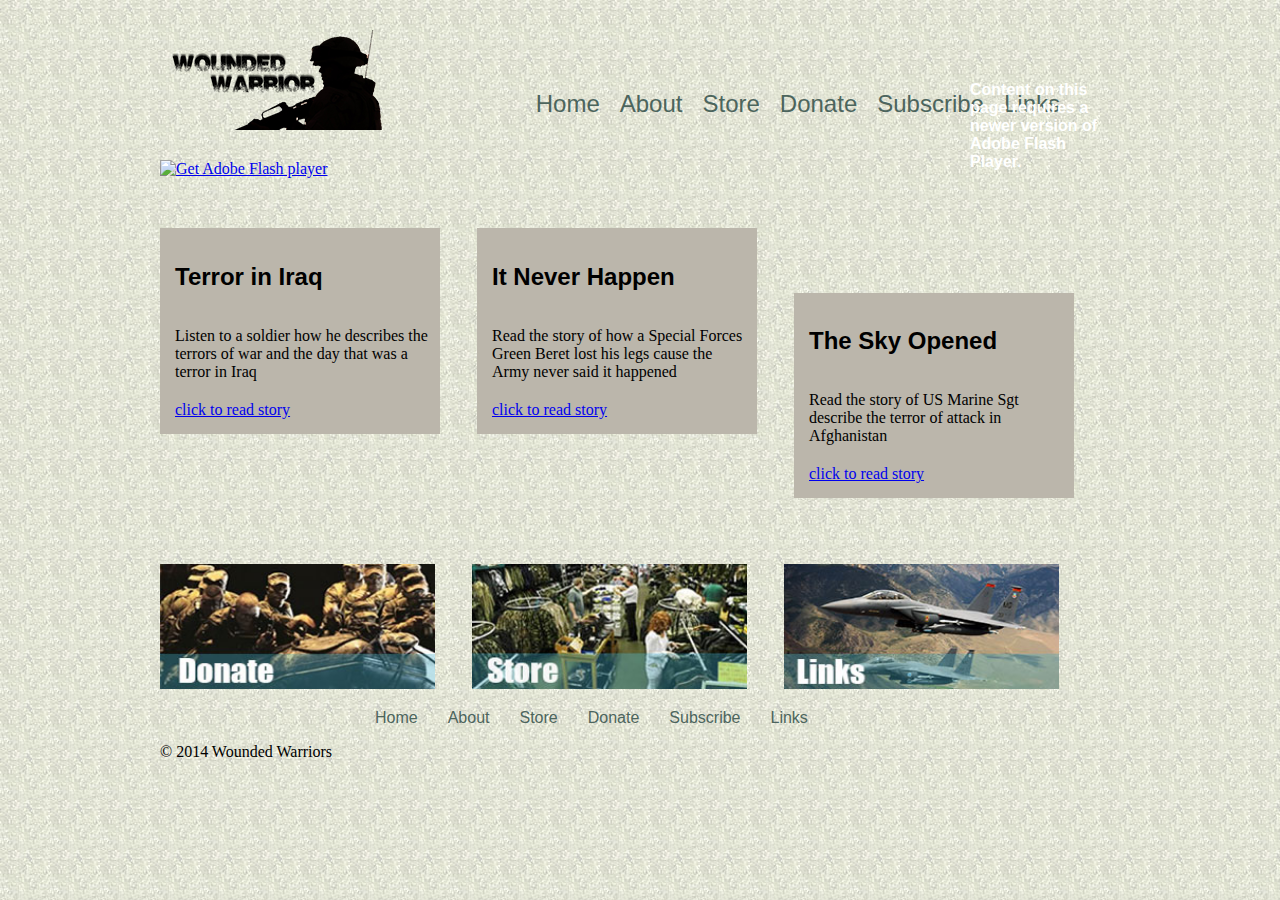
==== index.html @ 49345642 "added helper class and deleted size images" ====
<!doctype html>
<html>
<head>
<meta charset="UTF-8">
<link rel="stylesheet" type="text/css" href="css/main.css" />
<title>Wounded Warriors: Home</title>
<script src="Scripts/swfobject_modified.js" type="text/javascript"></script>
</head>
<!-- Main Body ---->
<body>
<h1><a href="index.html"><img src="images/ww240x100.png" alt="Wounded Warrior"/></a></h1>
<!--- Nav --->

<nav>
	<ul>
    	<li><a href="index.html">Home</a></li>
       <li><a href="about.html">About</a></li>
    	<li><a href="store.html">Store</a></li>
    	<li><a href="donate.html">Donate</a></li>
    	<li><a href="subscribe.html">Subscribe</a></li>
    	<li><a href="links.html">Links</a></li>
	</ul>
</nav>

  <!--- Slideshow --->
<div class="slideshow">
  <object classid="clsid:D27CDB6E-AE6D-11cf-96B8-444553540000" width="900" height="200" id="FlashID" title="slideshow">
    <param name="movie" value="slideshow.swf">
    <param name="quality" value="high">
    <param name="wmode" value="opaque">
    <param name="swfversion" value="6.0.65.0">
    <!-- This param tag prompts users with Flash Player 6.0 r65 and higher to download the latest version of Flash Player. Delete it if you don’t want users to see the prompt. -->
    <param name="expressinstall" value="Scripts/expressInstall.swf">
    <!-- Next object tag is for non-IE browsers. So hide it from IE using IECC. -->
    <!--[if !IE]>-->
    <object type="application/x-shockwave-flash" data="slideshow.swf" width="900" height="200">
      <!--<![endif]-->
      <param name="quality" value="high">
      <param name="wmode" value="opaque">
      <param name="swfversion" value="6.0.65.0">
      <param name="expressinstall" value="Scripts/expressInstall.swf">
      <!-- The browser displays the following alternative content for users with Flash Player 6.0 and older. -->
      <div>
        <h4>Content on this page requires a newer version of Adobe Flash Player.</h4>
        <p><a href="http://www.adobe.com/go/getflashplayer"><img src="http://www.adobe.com/images/shared/download_buttons/get_flash_player.gif" alt="Get Adobe Flash player" width="112" height="33" /></a></p>
      </div>
      <!--[if !IE]>-->
    </object>
    <!--<![endif]-->
  </object>
</div>

<!--- Warrior Stories and Links --->
<article>
<h2>Terror in Iraq</h2>
<p>Listen to a soldier how he describes the terrors of war and the day that was a terror in Iraq</p>
<a href="about.html">click to read story</a>
</article>
<article>
<h2>It Never Happen</h2>
<p>Read the story of how a Special Forces Green Beret lost his legs cause the Army never said it happened</p>
<a href="about.html">click to read story</a>
</article>
<article>
<h2>The Sky Opened</h2>
<p>Read the story of US Marine Sgt describe the terror of attack in Afghanistan</p>
<a href="about.html">click to read story</a>
</article>
<!--- Donate, Store and Links --->
<section>
<p><a href="donate.html"><img src="images/rangerssmall.jpg" alt="Please Donate" height="125" width="275"/></a></p>
</section>
<section>
<p><a href="store.html"><img src="images/army_interior.jpg" alt="Visit the Store" height="125" width="275"/></a></p>
</section>
<section>
<p><a href="links.html"><img src="images/us_military_fighters-wide.jpg" alt="Helpful Links" height="125" width="275"/></a></p>
</section>
<!--- Footer --->
<footer>
	<ul>
    	<li><a href="index.html">Home</a></li>
       <li><a href="about.html">About</a></li>
    	<li><a href="store.html">Store</a></li>
    	<li><a href="donate.html">Donate</a></li>
    	<li><a href="subscribe.html">Subscribe</a></li>
    	<li><a href="links.html">Links</a></li>
	</ul>
   <br> <p>&copy; 2014 Wounded Warriors</p></br>
</footer>
 <!--- JavaScript --->
<script type="text/javascript" src="http://ajax.googleapis.com/ajax/libs/jquery/1.8.1/jquery.min.js"></script>
<script type="text/javascript" src="jquery-ui-1.10.3.custom/js/jquery-ui-1.10.3.custom.js"></script>
<script type="text/javascript" src="js/jquery.jfollow.js"></script>
<script type="text/javascript" src="js/site.js"></script> 
</body>
</html>
---- css/main.css ----
@charset "UTF-8";
/* CSS Document */
/*! normalize.css v1.0.0 | MIT License | git.io/normalize */ /* ==========================================================================   HTML5 display definitions   ========================================================================== */ /* * Corrects `block` display not defined in IE 6/7/8/9 and Firefox 3. */ article,aside,details,figcaption,figure,footer,header,hgroup,nav,section,summary {    display: block;} /* * Corrects `inline-block` display not defined in IE 6/7/8/9 and Firefox 3. */ audio,canvas,video {    display: inline-block;    *display: inline;    *zoom: 1;} /* * Prevents modern browsers from displaying `audio` without controls. * Remove excess height in iOS 5 devices. */ audio:not([controls]) {    display: none;    height: 0;} /* * Addresses styling for `hidden` attribute not present in IE 7/8/9, Firefox 3, * and Safari 4. * Known issue: no IE 6 support. */ [hidden] {    display: none;} /* ==========================================================================   Base   ========================================================================== */ /* * 1. Corrects text resizing oddly in IE 6/7 when body `font-size` is set using *    `em` units. * 2. Prevents iOS text size adjust after orientation change, without disabling *    user zoom. */ html {    font-size: 100%; /* 1 */    -webkit-text-size-adjust: 100%; /* 2 */    -ms-text-size-adjust: 100%; /* 2 */} /* * Addresses `font-family` inconsistency between `textarea` and other form * elements. */ html,button,input,select,textarea {    font-family: sans-serif;} /* * Addresses margins handled incorrectly in IE 6/7. */ body {    margin: 0;} /* ==========================================================================   Links   ========================================================================== */ /* * Addresses `outline` inconsistency between Chrome and other browsers. */ a:focus {    outline: thin dotted;} /* * Improves readability when focused and also mouse hovered in all browsers. */ a:active,a:hover {    outline: 0;} /* ==========================================================================   Typography   ========================================================================== */ /* * Addresses font sizes and margins set differently in IE 6/7. * Addresses font sizes within `section` and `article` in Firefox 4+, Safari 5, * and Chrome. */ h1 {    font-size: 2em;    margin: 0.67em 0;} h2 {    font-size: 1.5em;    margin: 0.83em 0;} h3 {    font-size: 1.17em;    margin: 1em 0;} h4 {    font-size: 1em;    margin: 1.33em 0;} h5 {    font-size: 0.83em;    margin: 1.67em 0;} h6 {    font-size: 0.75em;    margin: 2.33em 0;} /* * Addresses styling not present in IE 7/8/9, Safari 5, and Chrome. */ abbr[title] {    border-bottom: 1px dotted;} /* * Addresses style set to `bolder` in Firefox 3+, Safari 4/5, and Chrome. */ b,strong {    font-weight: bold;} blockquote {    margin: 1em 40px;} /* * Addresses styling not present in Safari 5 and Chrome. */ dfn {    font-style: italic;} /* * Addresses styling not present in IE 6/7/8/9. */ mark {    background: #ff0;    color: #000;} /* * Addresses margins set differently in IE 6/7. */ p,pre {    margin: 1em 0;} /* * Corrects font family set oddly in IE 6, Safari 4/5, and Chrome. */ code,kbd,pre,samp {    font-family: monospace, serif;    _font-family: 'courier new', monospace;    font-size: 1em;} /* * Improves readability of pre-formatted text in all browsers. */ pre {    white-space: pre;    white-space: pre-wrap;    word-wrap: break-word;} /* * Addresses CSS quotes not supported in IE 6/7. */ q {    quotes: none;} /* * Addresses `quotes` property not supported in Safari 4. */ q:before,q:after {    content: '';    content: none;} small {    font-size: 75%;} /* * Prevents `sub` and `sup` affecting `line-height` in all browsers. */ sub,sup {    font-size: 75%;    line-height: 0;    position: relative;    vertical-align: baseline;} sup {    top: -0.5em;} sub {    bottom: -0.25em;} /* ==========================================================================   Lists   ========================================================================== */ /* * Addresses margins set differently in IE 6/7. */ dl,menu,ol,ul {    margin: 1em 0;} dd {    margin: 0 0 0 40px;} /* * Addresses paddings set differently in IE 6/7. */ menu,ol,ul {    padding: 0 0 0 40px;} /* * Corrects list images handled incorrectly in IE 7. */ nav ul,nav ol {    list-style: none;    list-style-image: none;} /* ==========================================================================   Embedded content   ========================================================================== */ /* * 1. Removes border when inside `a` element in IE 6/7/8/9 and Firefox 3. * 2. Improves image quality when scaled in IE 7. */ img {    border: 0; /* 1 */    -ms-interpolation-mode: bicubic; /* 2 */} /* * Corrects overflow displayed oddly in IE 9. */ svg:not(:root) {    overflow: hidden;} /* ==========================================================================   Figures   ========================================================================== */ /* * Addresses margin not present in IE 6/7/8/9, Safari 5, and Opera 11. */ figure {    margin: 0;} /* ==========================================================================   Forms   ========================================================================== */ /* * Corrects margin displayed oddly in IE 6/7. */ form {    margin: 0;} /* * Define consistent border, margin, and padding. */ fieldset {    border: 1px solid #c0c0c0;    margin: 0 2px;    padding: 0.35em 0.625em 0.75em;} /* * 1. Corrects color not being inherited in IE 6/7/8/9. * 2. Corrects text not wrapping in Firefox 3. * 3. Corrects alignment displayed oddly in IE 6/7. */ legend {    border: 0; /* 1 */    padding: 0;    white-space: normal; /* 2 */    *margin-left: -7px; /* 3 */} /* * 1. Corrects font size not being inherited in all browsers. * 2. Addresses margins set differently in IE 6/7, Firefox 3+, Safari 5, *    and Chrome. * 3. Improves appearance and consistency in all browsers. */ button,input,select,textarea {    font-size: 100%; /* 1 */    margin: 0; /* 2 */    vertical-align: baseline; /* 3 */    *vertical-align: middle; /* 3 */} /* * Addresses Firefox 3+ setting `line-height` on `input` using `!important` in * the UA stylesheet. */ button,input {    line-height: normal;} /* * 1. Avoid the WebKit bug in Android 4.0.* where (2) destroys native `audio` *    and `video` controls. * 2. Corrects inability to style clickable `input` types in iOS. * 3. Improves usability and consistency of cursor style between image-type *    `input` and others. * 4. Removes inner spacing in IE 7 without affecting normal text inputs. *    Known issue: inner spacing remains in IE 6. */ button,html input[type="button"], /* 1 */input[type="reset"],input[type="submit"] {    -webkit-appearance: button; /* 2 */    cursor: pointer; /* 3 */    *overflow: visible;  /* 4 */} /* * Re-set default cursor for disabled elements. */ button[disabled],input[disabled] {    cursor: default;} /* * 1. Addresses box sizing set to content-box in IE 8/9. * 2. Removes excess padding in IE 8/9. * 3. Removes excess padding in IE 7. *    Known issue: excess padding remains in IE 6. */ input[type="checkbox"],input[type="radio"] {    box-sizing: border-box; /* 1 */    padding: 0; /* 2 */    *height: 13px; /* 3 */    *width: 13px; /* 3 */} /* * 1. Addresses `appearance` set to `searchfield` in Safari 5 and Chrome. * 2. Addresses `box-sizing` set to `border-box` in Safari 5 and Chrome *    (include `-moz` to future-proof). */ input[type="search"] {    -webkit-appearance: textfield; /* 1 */    -moz-box-sizing: content-box;    -webkit-box-sizing: content-box; /* 2 */    box-sizing: content-box;} /* * Removes inner padding and search cancel button in Safari 5 and Chrome * on OS X. */ input[type="search"]::-webkit-search-cancel-button,input[type="search"]::-webkit-search-decoration {    -webkit-appearance: none;} /* * Removes inner padding and border in Firefox 3+. */ button::-moz-focus-inner,input::-moz-focus-inner {    border: 0;    padding: 0;} /* * 1. Removes default vertical scrollbar in IE 6/7/8/9. * 2. Improves readability and alignment in all browsers. */ textarea {    overflow: auto; /* 1 */    vertical-align: top; /* 2 */} /* ==========================================================================   Tables   ========================================================================== */ /* * Remove most spacing between table cells. */ table {    border-collapse: collapse;    border-spacing: 0;}

/* -------------   Normal CSS  ----------------*/

html {
	background-image:url(../images/bg.jpg);
	background-repeat:repeat;
}	
body{
	width: 960px;
	margin: 30px auto;
	padding: 0 30px;
	position: relative;
} 

h1 {
	height: 100px;
	width: 240px;
}
h2{
	font-size:24px;
	color:#000;
}

h3 {
	margin-bottom:5px;
	font-size:1.5em;}

h2+p {
	float:left;
	margin-right: 167px;
 	display:block;
	width: 450px;
	height:auto;
	margin-bottom: 20px;
}

h4 {
	color: #fff;
	font-size: 16px;
	font-family: "Myriad Pro",  Helvetica, Arial, sans-serif;
	width: 150px;
	float:right;
	position:relative;
	top:  -100px;
	 
}

h5 {
	color: #fff;
	font-size: 14px;
	font-family: "Myriad Pro",  Helvetica, Arial, sans-serif;
	float:right;
	position:relative;
	top:-75px;
	right:-75px;
}
aside {
	margin-top: 20px;
	margin-bottom:20px;
	margin-right: 249px;
	display:block;
	width: 350px;
	height:auto;
	background-color:#BBB6AB;
	color:#FF0000;
	padding: 10px;
	float:left;
	 
	 
}

blockquote {
	position: absolute;
	top: 390px;
	left: 512px;
	float: right;
	display: block;
	width: 350px;
	height: auto;
	background-color: #BBB6AB;
	color: #FF0000;
	padding: 5px;
}
 
/* -------------  Main Nav ------------ */
nav ul {
	margin-top: 10px;
	float: right;
	padding: 0;
	list-style: none;
	position:absolute;
	top:50px;
	right: 80px;
}
nav ul li {
    display: inline;
    position: relative;
    float: left;
	 
}
nav li ul {
    display: none;
}
nav ul li a {
   	text-decoration: none;
   	color: #4c655d;
	padding: 5px 10px 5px 10px;
	font-family: "Myriad Pro", Helvetica, Arial, sans-serif;
	font-size: 1.5em;
	
}

#small_nav p{
	font-family:"Myriad Pro",  Helvetica, Arial, sans-serif;
	font-size:18px;
	color: #000;
	
}
/* -------------  Slideshow ------------ */

.slideshow {
	margin-top:30px;
	margin-bottom: 50px;
}

/* -------------  Articles ------------ */
article {
	display:inline-block;
	background-color:#bbb6ab;
	width:260px;
	height: auto;
	padding: 15px 5px 15px 15px;
	float:left;
	margin-right:37px;
	margin-bottom: 50px;
	 
	 
}

article p{
	clear:both;
	width: 260px; 
	 
}
article h2{
	font-size:1.5;
	font-family:"Gill Sans", "Gill Sans MT", "Myriad Pro", "DejaVu Sans Condensed", Helvetica, Arial, sans-serif;
	color:#000;
}

 
/* ---------- Shopping Cart ----------*/
.product, .product1, .product2, .product3{
	display: block;
	width: 495px;
	float:left;
}
.phelper {
	
	display:block;
	width:auto;
	height:auto;
	}

.itemname, .price {
	font-size:14px;
}
.productitem {
	display:inline-block;
	width:100px;
	height: auto;
	margin-right:20px;
	margin-bottom: 40px;
}
.cartitem{
	clear:both; 
	border:1px solid #ddd; 
	background:#fafafa; 
	padding:6px; 
	margin:6px 0 0; 
	font-size:11px;
}
#cart-wrap {
	display:block;
	float:left;
	background-color:#beb9ae;
	border-width:thin;
	width: 300px;
	padding: 10px;
	position: absolute;
	top: 211px;
	left: 610px;
}

#scart{
	font-size:0.875em;
	text-align:center;
}
.sidehead{
	color:#000;
	text-align:center;
	font-size:1.25em;
	padding-top:5px;
	padding-bottom:5px;
}
.title{
	margin-top:5px;
	font-size:1em;
	color:#322;
	}
.cartdropbox {
	display:block;
	width:280px;
	height: 50px;
	margin: 0 auto;
	text-align:center;
	background-color:#eee;
	border-color:#969090;
	border-width:2px;
	border:dashed;
	}

/* -------------  Sections ------------ */
section {
	float: left;
	margin-right:37px;
}


/* -------------  Footer ------------ */
footer {
	clear:both;
}

}
footer p {
	clear:both;
	text-align:left;
	font-size:.75em; 
	 
}
/* -------------  Footer Nav ------------ */
footer ul {
	width: 600px;
	clear: both;        
	display: block;
	font-size: 1.0em; /*16px*/
	text-align: center;
	margin-bottom: 30px;
	margin: 0 auto;
}
footer ul li {
    display: inline;
    position: relative;
    float: left;
	 
}
footer li ul {
    display: none;
}
footer ul li a {
   	text-decoration: none;
   	color: #4c655d;
	padding: 5px 15px 5px 15px;
	font-family:"Gill Sans", "Gill Sans MT", "Myriad Pro", "DejaVu Sans Condensed", Helvetica, Arial, sans-serif;
	font-size: 1em;
}
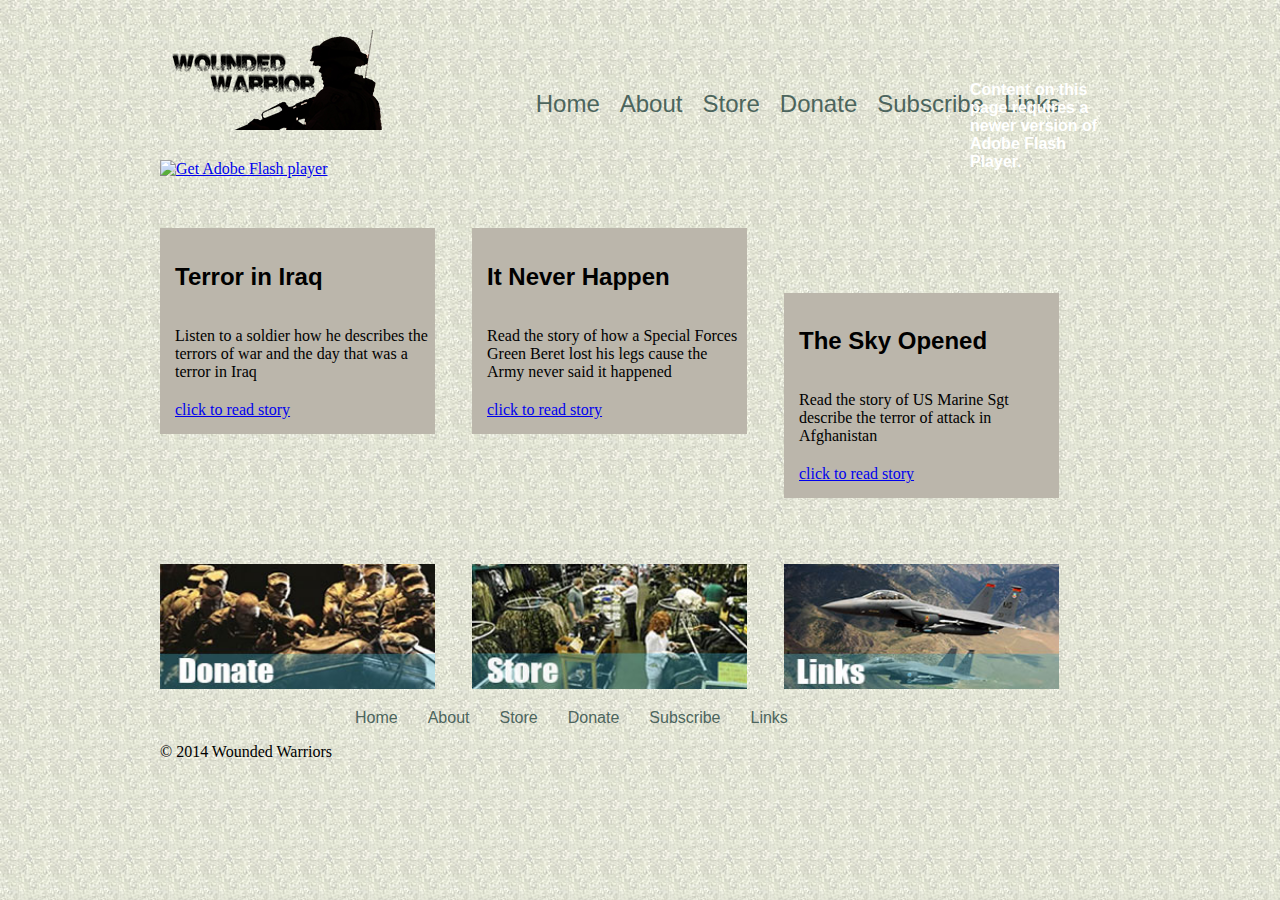
==== commit b8899a36: "adjusted size" ====
--- a/index.html
+++ b/index.html
@@ -8,20 +8,21 @@
 </head>
 <!-- Main Body ---->
 <body>
-<h1><a href="index.html"><img src="images/ww240x100.png" alt="Wounded Warrior"/></a></h1>
+	<header>
+		<h1><a href="index.html"><img src="images/ww240x100.png" alt="Wounded Warrior"/></a></h1>
 <!--- Nav --->
 
-<nav>
-	<ul>
-    	<li><a href="index.html">Home</a></li>
-       <li><a href="about.html">About</a></li>
-    	<li><a href="store.html">Store</a></li>
-    	<li><a href="donate.html">Donate</a></li>
-    	<li><a href="subscribe.html">Subscribe</a></li>
-    	<li><a href="links.html">Links</a></li>
-	</ul>
-</nav>
-
+		<nav>
+			<ul>
+    			<li><a href="index.html">Home</a></li>
+       			<li><a href="about.html">About</a></li>
+    			<li><a href="store.html">Store</a></li>
+    			<li><a href="donate.html">Donate</a></li>
+    			<li><a href="subscribe.html">Subscribe</a></li>
+    			<li><a href="links.html">Links</a></li>
+			</ul>
+		</nav>
+</header>
   <!--- Slideshow --->
 <div class="slideshow">
   <object classid="clsid:D27CDB6E-AE6D-11cf-96B8-444553540000" width="900" height="200" id="FlashID" title="slideshow">
--- a/css/main.css
+++ b/css/main.css
@@ -1,7 +1,54 @@
-@charset "UTF-8";
-/* CSS Document */
-/*! normalize.css v1.0.0 | MIT License | git.io/normalize */ /* ==========================================================================   HTML5 display definitions   ========================================================================== */ /* * Corrects `block` display not defined in IE 6/7/8/9 and Firefox 3. */ article,aside,details,figcaption,figure,footer,header,hgroup,nav,section,summary {    display: block;} /* * Corrects `inline-block` display not defined in IE 6/7/8/9 and Firefox 3. */ audio,canvas,video {    display: inline-block;    *display: inline;    *zoom: 1;} /* * Prevents modern browsers from displaying `audio` without controls. * Remove excess height in iOS 5 devices. */ audio:not([controls]) {    display: none;    height: 0;} /* * Addresses styling for `hidden` attribute not present in IE 7/8/9, Firefox 3, * and Safari 4. * Known issue: no IE 6 support. */ [hidden] {    display: none;} /* ==========================================================================   Base   ========================================================================== */ /* * 1. Corrects text resizing oddly in IE 6/7 when body `font-size` is set using *    `em` units. * 2. Prevents iOS text size adjust after orientation change, without disabling *    user zoom. */ html {    font-size: 100%; /* 1 */    -webkit-text-size-adjust: 100%; /* 2 */    -ms-text-size-adjust: 100%; /* 2 */} /* * Addresses `font-family` inconsistency between `textarea` and other form * elements. */ html,button,input,select,textarea {    font-family: sans-serif;} /* * Addresses margins handled incorrectly in IE 6/7. */ body {    margin: 0;} /* ==========================================================================   Links   ========================================================================== */ /* * Addresses `outline` inconsistency between Chrome and other browsers. */ a:focus {    outline: thin dotted;} /* * Improves readability when focused and also mouse hovered in all browsers. */ a:active,a:hover {    outline: 0;} /* ==========================================================================   Typography   ========================================================================== */ /* * Addresses font sizes and margins set differently in IE 6/7. * Addresses font sizes within `section` and `article` in Firefox 4+, Safari 5, * and Chrome. */ h1 {    font-size: 2em;    margin: 0.67em 0;} h2 {    font-size: 1.5em;    margin: 0.83em 0;} h3 {    font-size: 1.17em;    margin: 1em 0;} h4 {    font-size: 1em;    margin: 1.33em 0;} h5 {    font-size: 0.83em;    margin: 1.67em 0;} h6 {    font-size: 0.75em;    margin: 2.33em 0;} /* * Addresses styling not present in IE 7/8/9, Safari 5, and Chrome. */ abbr[title] {    border-bottom: 1px dotted;} /* * Addresses style set to `bolder` in Firefox 3+, Safari 4/5, and Chrome. */ b,strong {    font-weight: bold;} blockquote {    margin: 1em 40px;} /* * Addresses styling not present in Safari 5 and Chrome. */ dfn {    font-style: italic;} /* * Addresses styling not present in IE 6/7/8/9. */ mark {    background: #ff0;    color: #000;} /* * Addresses margins set differently in IE 6/7. */ p,pre {    margin: 1em 0;} /* * Corrects font family set oddly in IE 6, Safari 4/5, and Chrome. */ code,kbd,pre,samp {    font-family: monospace, serif;    _font-family: 'courier new', monospace;    font-size: 1em;} /* * Improves readability of pre-formatted text in all browsers. */ pre {    white-space: pre;    white-space: pre-wrap;    word-wrap: break-word;} /* * Addresses CSS quotes not supported in IE 6/7. */ q {    quotes: none;} /* * Addresses `quotes` property not supported in Safari 4. */ q:before,q:after {    content: '';    content: none;} small {    font-size: 75%;} /* * Prevents `sub` and `sup` affecting `line-height` in all browsers. */ sub,sup {    font-size: 75%;    line-height: 0;    position: relative;    vertical-align: baseline;} sup {    top: -0.5em;} sub {    bottom: -0.25em;} /* ==========================================================================   Lists   ========================================================================== */ /* * Addresses margins set differently in IE 6/7. */ dl,menu,ol,ul {    margin: 1em 0;} dd {    margin: 0 0 0 40px;} /* * Addresses paddings set differently in IE 6/7. */ menu,ol,ul {    padding: 0 0 0 40px;} /* * Corrects list images handled incorrectly in IE 7. */ nav ul,nav ol {    list-style: none;    list-style-image: none;} /* ==========================================================================   Embedded content   ========================================================================== */ /* * 1. Removes border when inside `a` element in IE 6/7/8/9 and Firefox 3. * 2. Improves image quality when scaled in IE 7. */ img {    border: 0; /* 1 */    -ms-interpolation-mode: bicubic; /* 2 */} /* * Corrects overflow displayed oddly in IE 9. */ svg:not(:root) {    overflow: hidden;} /* ==========================================================================   Figures   ========================================================================== */ /* * Addresses margin not present in IE 6/7/8/9, Safari 5, and Opera 11. */ figure {    margin: 0;} /* ==========================================================================   Forms   ========================================================================== */ /* * Corrects margin displayed oddly in IE 6/7. */ form {    margin: 0;} /* * Define consistent border, margin, and padding. */ fieldset {    border: 1px solid #c0c0c0;    margin: 0 2px;    padding: 0.35em 0.625em 0.75em;} /* * 1. Corrects color not being inherited in IE 6/7/8/9. * 2. Corrects text not wrapping in Firefox 3. * 3. Corrects alignment displayed oddly in IE 6/7. */ legend {    border: 0; /* 1 */    padding: 0;    white-space: normal; /* 2 */    *margin-left: -7px; /* 3 */} /* * 1. Corrects font size not being inherited in all browsers. * 2. Addresses margins set differently in IE 6/7, Firefox 3+, Safari 5, *    and Chrome. * 3. Improves appearance and consistency in all browsers. */ button,input,select,textarea {    font-size: 100%; /* 1 */    margin: 0; /* 2 */    vertical-align: baseline; /* 3 */    *vertical-align: middle; /* 3 */} /* * Addresses Firefox 3+ setting `line-height` on `input` using `!important` in * the UA stylesheet. */ button,input {    line-height: normal;} /* * 1. Avoid the WebKit bug in Android 4.0.* where (2) destroys native `audio` *    and `video` controls. * 2. Corrects inability to style clickable `input` types in iOS. * 3. Improves usability and consistency of cursor style between image-type *    `input` and others. * 4. Removes inner spacing in IE 7 without affecting normal text inputs. *    Known issue: inner spacing remains in IE 6. */ button,html input[type="button"], /* 1 */input[type="reset"],input[type="submit"] {    -webkit-appearance: button; /* 2 */    cursor: pointer; /* 3 */    *overflow: visible;  /* 4 */} /* * Re-set default cursor for disabled elements. */ button[disabled],input[disabled] {    cursor: default;} /* * 1. Addresses box sizing set to content-box in IE 8/9. * 2. Removes excess padding in IE 8/9. * 3. Removes excess padding in IE 7. *    Known issue: excess padding remains in IE 6. */ input[type="checkbox"],input[type="radio"] {    box-sizing: border-box; /* 1 */    padding: 0; /* 2 */    *height: 13px; /* 3 */    *width: 13px; /* 3 */} /* * 1. Addresses `appearance` set to `searchfield` in Safari 5 and Chrome. * 2. Addresses `box-sizing` set to `border-box` in Safari 5 and Chrome *    (include `-moz` to future-proof). */ input[type="search"] {    -webkit-appearance: textfield; /* 1 */    -moz-box-sizing: content-box;    -webkit-box-sizing: content-box; /* 2 */    box-sizing: content-box;} /* * Removes inner padding and search cancel button in Safari 5 and Chrome * on OS X. */ input[type="search"]::-webkit-search-cancel-button,input[type="search"]::-webkit-search-decoration {    -webkit-appearance: none;} /* * Removes inner padding and border in Firefox 3+. */ button::-moz-focus-inner,input::-moz-focus-inner {    border: 0;    padding: 0;} /* * 1. Removes default vertical scrollbar in IE 6/7/8/9. * 2. Improves readability and alignment in all browsers. */ textarea {    overflow: auto; /* 1 */    vertical-align: top; /* 2 */} /* ==========================================================================   Tables   ========================================================================== */ /* * Remove most spacing between table cells. */ table {    border-collapse: collapse;    border-spacing: 0;}
-
+html, body, blockquote, pre, abbr, acronym, address, code,
+
+em, img, dl, dt, dd, ol, ul, li,
+
+fieldset, form, label, legend,
+
+table, caption, tbody, tfoot, thead, tr, th, td {
+
+  margin: 0;
+
+  padding: 0;
+
+  border: 0;
+
+  vertical-align: baseline;
+
+}
+
+
+
+/* Unordered lists for good not evil */
+
+ul {
+
+	list-style: none;
+
+} 
+
+
+
+/* Tables still need 'cellspacing="0"' in the markup. */
+
+table { border-collapse: separate; border-spacing: 0; }
+
+caption, th, td { text-align: left; font-weight: normal; }
+
+table, td, th { vertical-align: middle; }
+
+
+
+/* Remove possible quote marks (") from <q>, <blockquote>. */
+
+blockquote:before, blockquote:after, q:before, q:after { content: ""; }
+
+blockquote, q { quotes: "" ""; }
+
+
+
+/* Remove annoying border on linked images. */
+
+a img { border: none; }
 /* -------------   Normal CSS  ----------------*/
 
 html {
@@ -14,7 +61,6 @@
 	padding: 0 30px;
 	position: relative;
 } 
-
 h1 {
 	height: 100px;
 	width: 240px;
@@ -130,7 +176,7 @@
 article {
 	display:inline-block;
 	background-color:#bbb6ab;
-	width:260px;
+	width:255px;
 	height: auto;
 	padding: 15px 5px 15px 15px;
 	float:left;
@@ -181,7 +227,7 @@
 	background:#fafafa; 
 	padding:6px; 
 	margin:6px 0 0; 
-	font-size:11px;
+	font-size:12px;
 }
 #cart-wrap {
 	display:block;
@@ -233,13 +279,14 @@
 /* -------------  Footer ------------ */
 footer {
 	clear:both;
+	margin:0 auto;
 }
 
 }
 footer p {
 	clear:both;
 	text-align:left;
-	font-size:.75em; 
+	font-size:10px; 
 	 
 }
 /* -------------  Footer Nav ------------ */
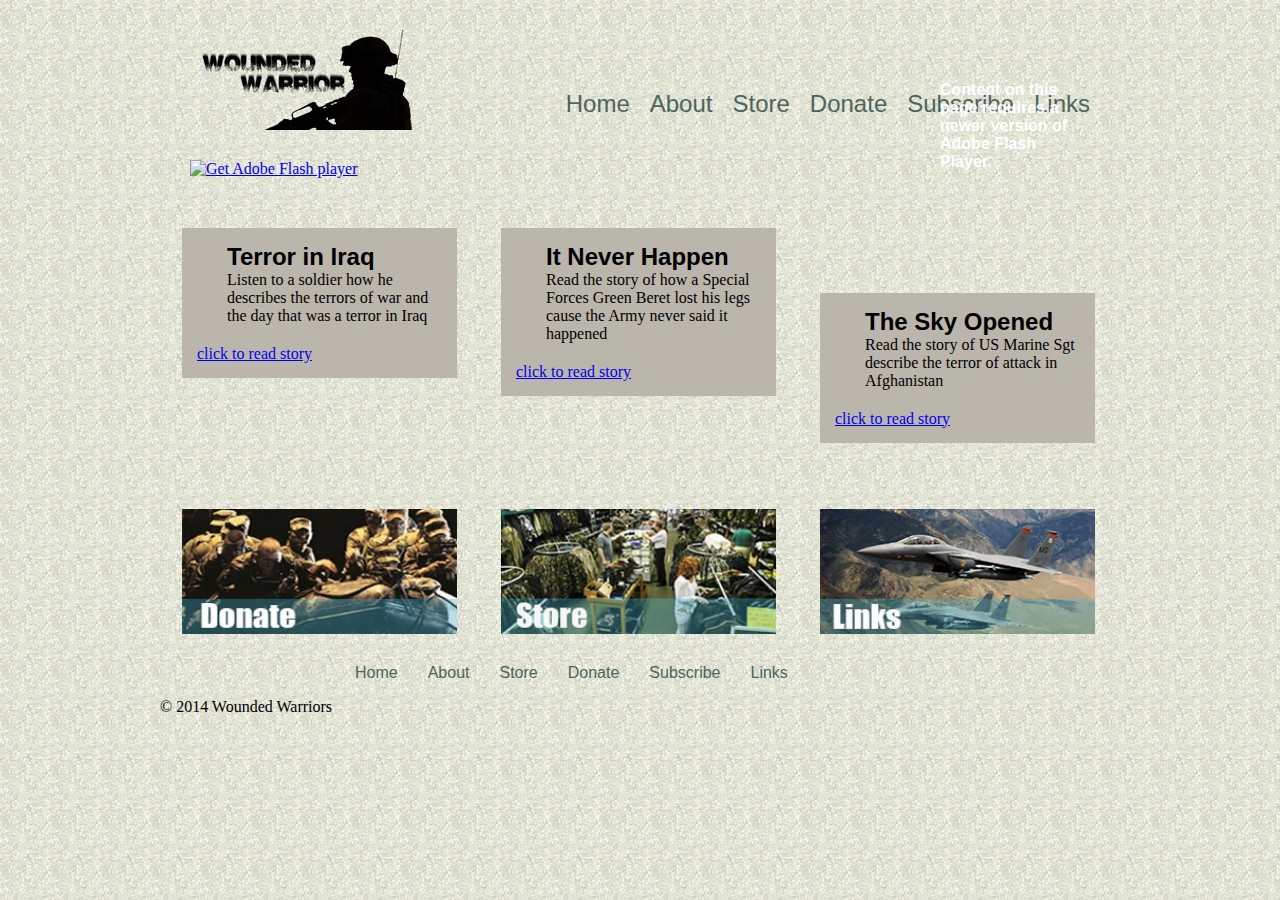
==== commit 4855c8f3: "corrected centering issues on pages" ====
--- a/index.html
+++ b/index.html
@@ -68,7 +68,7 @@
 <a href="about.html">click to read story</a>
 </article>
 <!--- Donate, Store and Links --->
-<section>
+<section style="clear:both";>
 <p><a href="donate.html"><img src="images/rangerssmall.jpg" alt="Please Donate" height="125" width="275"/></a></p>
 </section>
 <section>
@@ -87,7 +87,7 @@
     	<li><a href="subscribe.html">Subscribe</a></li>
     	<li><a href="links.html">Links</a></li>
 	</ul>
-   <br> <p>&copy; 2014 Wounded Warriors</p></br>
+   <br><p>&copy; 2014 Wounded Warriors</p></br>
 </footer>
  <!--- JavaScript --->
 <script type="text/javascript" src="http://ajax.googleapis.com/ajax/libs/jquery/1.8.1/jquery.min.js"></script>
--- a/css/main.css
+++ b/css/main.css
@@ -61,26 +61,30 @@
 	padding: 0 30px;
 	position: relative;
 } 
+
 h1 {
+	margin:30px;
 	height: 100px;
 	width: 240px;
 }
 h2{
+	margin: 0 30px;
 	font-size:24px;
 	color:#000;
 }
 
 h3 {
-	margin-bottom:5px;
+	padding: 30px;
+	margin-bottom: 5px;
 	font-size:1.5em;}
 
 h2+p {
 	float:left;
-	margin-right: 167px;
- 	display:block;
+	display:block;
 	width: 450px;
-	height:auto;
-	margin-bottom: 20px;
+	margin: 0 197px 20px 30px;
+	 
+	 
 }
 
 h4 {
@@ -104,18 +108,14 @@
 	right:-75px;
 }
 aside {
-	margin-top: 20px;
-	margin-bottom:20px;
-	margin-right: 249px;
 	display:block;
 	width: 350px;
 	height:auto;
 	background-color:#BBB6AB;
 	color:#FF0000;
 	padding: 10px;
-	float:left;
-	 
-	 
+	margin: 20px 280px 20px 30px;
+	float:left;
 }
 
 blockquote {
@@ -139,7 +139,7 @@
 	list-style: none;
 	position:absolute;
 	top:50px;
-	right: 80px;
+	right: 50px;
 }
 nav ul li {
     display: inline;
@@ -163,32 +163,29 @@
 	font-family:"Myriad Pro",  Helvetica, Arial, sans-serif;
 	font-size:18px;
 	color: #000;
+	padding: 0 30px 0 30px;
+}
+/* -------------  Slideshow ------------ */
+
+.slideshow {
+	margin:30px 30px 50px 30px;
 	
-}
-/* -------------  Slideshow ------------ */
-
-.slideshow {
-	margin-top:30px;
-	margin-bottom: 50px;
 }
 
 /* -------------  Articles ------------ */
 article {
-	display:inline-block;
+	display:block;
 	background-color:#bbb6ab;
 	width:255px;
 	height: auto;
 	padding: 15px 5px 15px 15px;
 	float:left;
-	margin-right:37px;
-	margin-bottom: 50px;
-	 
-	 
+	margin:0 22px 50px 22px;
 }
 
 article p{
 	clear:both;
-	width: 260px; 
+	width: 210px; 
 	 
 }
 article h2{
@@ -203,6 +200,7 @@
 	display: block;
 	width: 495px;
 	float:left;
+	padding:0 30px 0 30px;
 }
 .phelper {
 	
@@ -238,7 +236,7 @@
 	padding: 10px;
 	position: absolute;
 	top: 211px;
-	left: 610px;
+	left: 640px;
 }
 
 #scart{
@@ -272,7 +270,7 @@
 /* -------------  Sections ------------ */
 section {
 	float: left;
-	margin-right:37px;
+	margin:0 22px 10px 22px;
 }
 
 
@@ -283,10 +281,11 @@
 }
 
 }
-footer p {
+footer > p {
 	clear:both;
-	text-align:left;
-	font-size:10px; 
+	 
+	width: 100%;
+	font-size:0px; 
 	 
 }
 /* -------------  Footer Nav ------------ */
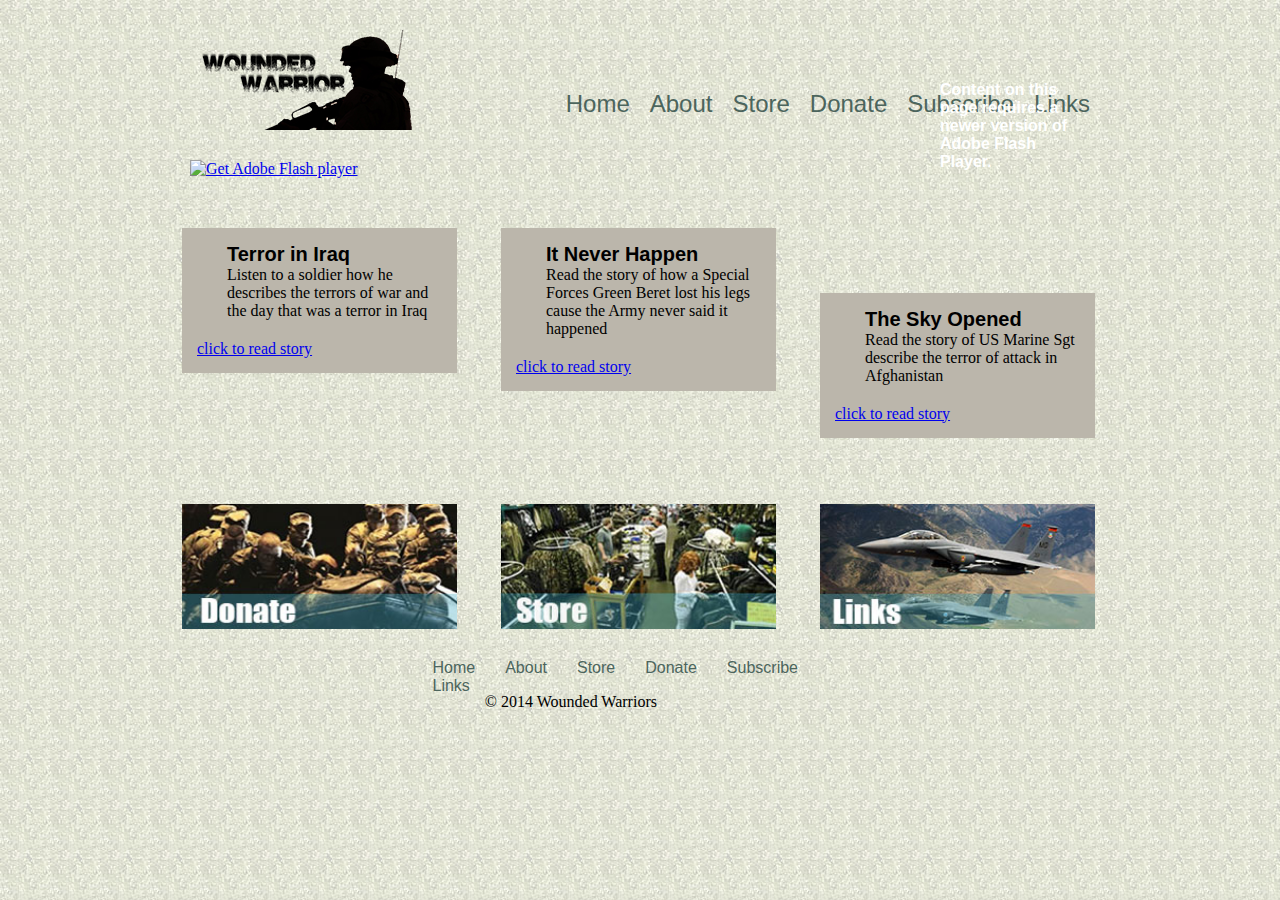
==== commit bb1a389a: "added new version of query ui and paypal button" ====
--- a/index.html
+++ b/index.html
@@ -90,8 +90,8 @@
    <br><p>&copy; 2014 Wounded Warriors</p></br>
 </footer>
  <!--- JavaScript --->
-<script type="text/javascript" src="http://ajax.googleapis.com/ajax/libs/jquery/1.8.1/jquery.min.js"></script>
-<script type="text/javascript" src="jquery-ui-1.10.3.custom/js/jquery-ui-1.10.3.custom.js"></script>
+<script type="text/javascript" src="http://code.jquery.com/jquery-1.11.0.min.js"></script> 
+<script type="text/javascript" src="js/jquery-ui-1.10.4/jquery-1.10.2.js"></script>
 <script type="text/javascript" src="js/jquery.jfollow.js"></script>
 <script type="text/javascript" src="js/site.js"></script> 
 </body>
--- a/css/main.css
+++ b/css/main.css
@@ -109,26 +109,28 @@
 }
 aside {
 	display:block;
-	width: 350px;
+	width: 370px;
 	height:auto;
 	background-color:#BBB6AB;
 	color:#FF0000;
-	padding: 10px;
-	margin: 20px 280px 20px 30px;
-	float:left;
-}
-
+	padding: 20px 20px;
+	margin: 20px 240px 20px 30px;
+	float:left;
+}
+
+aside > p {font-size:18px;color:#000000;}
+blockquote p{font-size:1.125em;color:#000000;}
 blockquote {
 	position: absolute;
 	top: 390px;
-	left: 512px;
+	left: 602px;
 	float: right;
 	display: block;
 	width: 350px;
 	height: auto;
 	background-color: #BBB6AB;
 	color: #FF0000;
-	padding: 5px;
+	padding: 15px;
 }
  
 /* -------------  Main Nav ------------ */
@@ -189,7 +191,7 @@
 	 
 }
 article h2{
-	font-size:1.5;
+	font-size:1.25em ;
 	font-family:"Gill Sans", "Gill Sans MT", "Myriad Pro", "DejaVu Sans Condensed", Helvetica, Arial, sans-serif;
 	color:#000;
 }
@@ -209,8 +211,13 @@
 	height:auto;
 	}
 
-.itemname, .price {
+.itemname, .listprice {
 	font-size:14px;
+}
+
+h6 {
+	font-size: 14px;
+	margin-top: 2px;
 }
 .productitem {
 	display:inline-block;
@@ -273,30 +280,49 @@
 	margin:0 22px 10px 22px;
 }
 
+/* ------------- Forms -------------*/
+#form1, #form2 label{font-size:1.125em;}
+#form1, #form2 input {border-color:#850D0F;}
+#form1 input#name {margin: 2px 0 0 150px;} 
+#form1 input#address {margin: 2px 0 0 133px;} 
+#form1 input#address1 {margin: 2px 0 0 133px;} 
+#form1 input#city {margin: 2px 0 0 161px;} 
+#form1 input#state {margin: 2px 0 0 157px;} 
+#form1 input#zip {margin: 2px 0 0 126px;} 
+#form1 input#home {margin: 2px 0 0 100px;} 
+#form1 input#cell {margin: 2px 0 0 114px;}
+#form1 input#firstname{margin: 2px 0 0 115px;}
+#form1 input#lastname{margin: 2px 0 0 116px;}
+#form1 input#email{margin: 2px 0 0 153px;}
+#form1 input#email2{margin: 2px 0 0 87px;}
+#form2 input#gift {margin: 2px 0 0 50px;}
+#form2 select#select {margin: 2px 0 0 70px;} 
+#form2 input#card {margin: 2px 0 0 59px;} 
+#form2 input#date {margin: 2px 0 0 41px;} 
+#form2 input#code {margin: 2px 0 0 55px;} 
+
 
 /* -------------  Footer ------------ */
 footer {
+	width: 100%;
 	clear:both;
 	margin:0 auto;
 }
 
 }
-footer > p {
-	clear:both;
-	 
+footer+p {
 	width: 100%;
 	font-size:0px; 
 	 
 }
 /* -------------  Footer Nav ------------ */
 footer ul {
-	width: 600px;
+	width: 445px;
 	clear: both;        
 	display: block;
 	font-size: 1.0em; /*16px*/
-	text-align: center;
-	margin-bottom: 30px;
-	margin: 0 auto;
+	margin:0 auto;
+ 
 }
 footer ul li {
     display: inline;
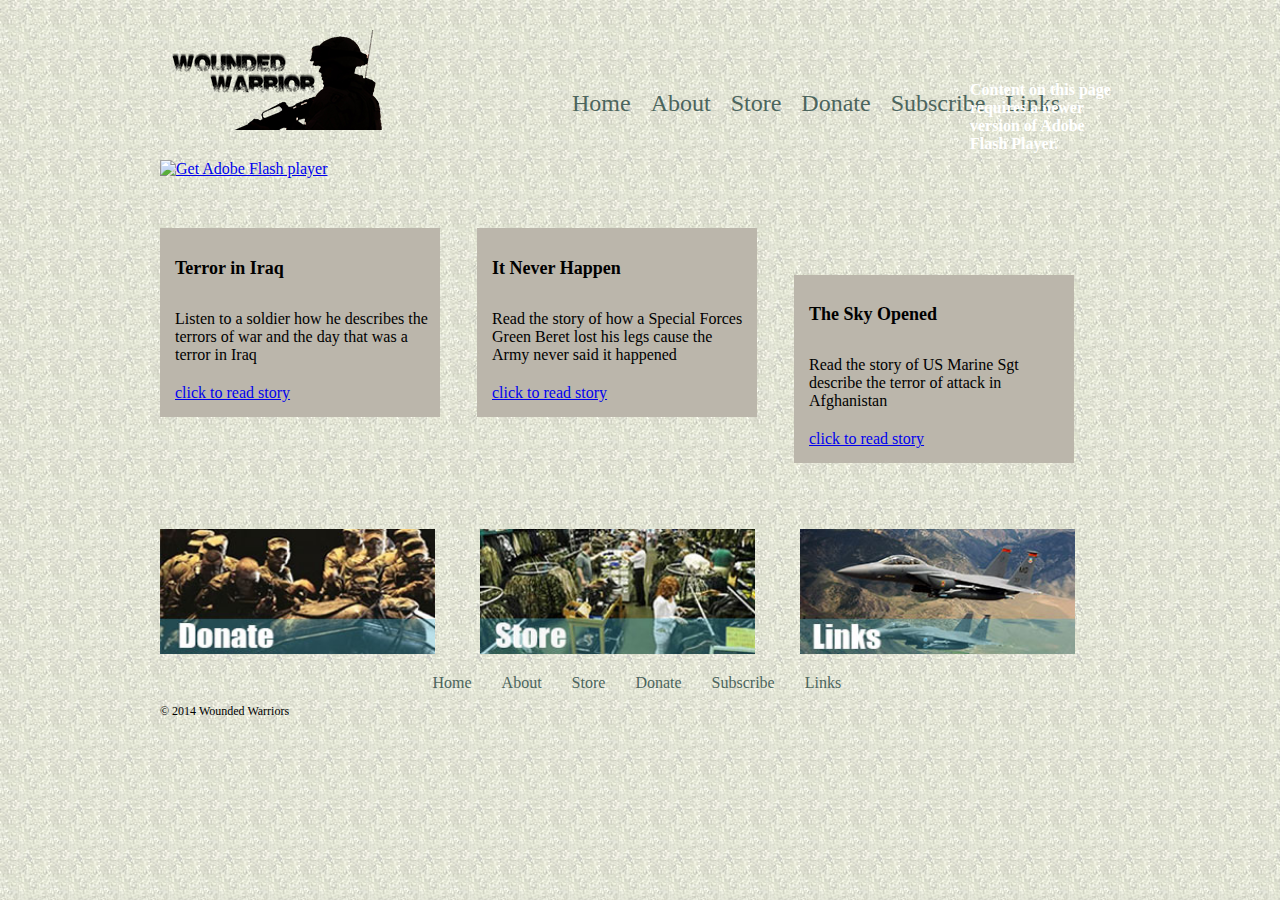
==== commit c123b60d: "added google analytical" ====
--- a/index.html
+++ b/index.html
@@ -2,9 +2,20 @@
 <html>
 <head>
 <meta charset="UTF-8">
+<meta name="keywords" content="wounded warriors, wounded soliders, military, charities, charity, donations">
 <link rel="stylesheet" type="text/css" href="css/main.css" />
 <title>Wounded Warriors: Home</title>
 <script src="Scripts/swfobject_modified.js" type="text/javascript"></script>
+<script>
+  (function(i,s,o,g,r,a,m){i['GoogleAnalyticsObject']=r;i[r]=i[r]||function(){
+  (i[r].q=i[r].q||[]).push(arguments)},i[r].l=1*new Date();a=s.createElement(o),
+  m=s.getElementsByTagName(o)[0];a.async=1;a.src=g;m.parentNode.insertBefore(a,m)
+  })(window,document,'script','//www.google-analytics.com/analytics.js','ga');
+
+  ga('create', 'UA-49376223-1', 'woundedwarriors.com');
+  ga('send', 'pageview');
+
+</script>
 </head>
 <!-- Main Body ---->
 <body>
@@ -90,8 +101,9 @@
    <br><p>&copy; 2014 Wounded Warriors</p></br>
 </footer>
  <!--- JavaScript --->
-<script type="text/javascript" src="http://code.jquery.com/jquery-1.11.0.min.js"></script> 
+<script type="text/javascript" src="http://ajax.googleapis.com/ajax/libs/jquery/1.8.1/jquery.min.js"></script>
 <script type="text/javascript" src="js/jquery-ui-1.10.4/jquery-1.10.2.js"></script>
+<script type="text/javascript" src="js/jquery-ui-1.10.3.custom/js/jquery-ui-1.10.3.custom.js"></script>
 <script type="text/javascript" src="js/jquery.jfollow.js"></script>
 <script type="text/javascript" src="js/site.js"></script> 
 </body>
--- a/css/main.css
+++ b/css/main.css
@@ -51,292 +51,93 @@
 a img { border: none; }
 /* -------------   Normal CSS  ----------------*/
 
-html {
-	background-image:url(../images/bg.jpg);
-	background-repeat:repeat;
-}	
-body{
-	width: 960px;
-	margin: 30px auto;
-	padding: 0 30px;
-	position: relative;
-} 
+html {background-image:url(../images/bg.jpg);background-repeat:repeat;}	
+body{width: 960px;margin: 30px auto;padding: 0 30px;position: relative;} 
 
-h1 {
-	margin:30px;
-	height: 100px;
-	width: 240px;
-}
-h2{
-	margin: 0 30px;
-	font-size:24px;
-	color:#000;
-}
+h1 {height: 100px;width: 240px}
+h2{font-size:24px;color:#000;}
 
-h3 {
-	padding: 30px;
-	margin-bottom: 5px;
-	font-size:1.5em;}
+h3 {margin-bottom:5px;font-size:1.5em;}
 
-h2+p {
-	float:left;
-	display:block;
-	width: 450px;
-	margin: 0 197px 20px 30px;
-	 
-	 
-}
+h2+p {float:left;margin-right: 205px;display:block;width: 450px;height:auto;margin-bottom: 20px;}
 
-h4 {
-	color: #fff;
-	font-size: 16px;
-	font-family: "Myriad Pro",  Helvetica, Arial, sans-serif;
-	width: 150px;
-	float:right;
-	position:relative;
-	top:  -100px;
-	 
-}
+h4 {color: #fff;font-size: 16px;width: 150px;float:right;position:relative;top:  -100px}
 
-h5 {
-	color: #fff;
-	font-size: 14px;
-	font-family: "Myriad Pro",  Helvetica, Arial, sans-serif;
-	float:right;
-	position:relative;
-	top:-75px;
-	right:-75px;
-}
-aside {
-	display:block;
-	width: 370px;
-	height:auto;
-	background-color:#BBB6AB;
-	color:#FF0000;
-	padding: 20px 20px;
-	margin: 20px 240px 20px 30px;
-	float:left;
-}
+h5 {color: #fff;font-size: 14px;font-family: "Myriad Pro",  Helvetica, Arial, sans-serif;float:right;position:relative;top:-75px;right:-75px;}
+aside {margin-top: 20px;margin-bottom:20px;margin-right: 283px;display:block;width: 350px;height:auto;background-color:#BBB6AB;color:#000000;padding: 10px;float:left;}
 
-aside > p {font-size:18px;color:#000000;}
-blockquote p{font-size:1.125em;color:#000000;}
-blockquote {
-	position: absolute;
-	top: 390px;
-	left: 602px;
-	float: right;
-	display: block;
-	width: 350px;
-	height: auto;
-	background-color: #BBB6AB;
-	color: #FF0000;
-	padding: 15px;
-}
- 
+blockquote {position: absolute;top: 405px;left: 575px;float: right;display: block;width: 350px;height: auto;background-color: #BBB6AB;color: #000000;padding: 5px;}
+
+/* ------------- Forms -------------*/
+#form1 label{font-size:1.125em;}
+#form1 input {border-color:#818181;}
+#form1 input#name {margin: 2px 0 0 120px;} 
+#form1 input#address {margin: 2px 0 0 104px;} 
+#form1 input#address1 {margin: 2px 0 0 104px;} 
+#form1 input#city {margin: 2px 0 0 131px;} 
+#form1 input#state {margin: 2px 0 0 127px;} 
+#form1 input#zip {margin: 2px 0 0 96px;} 
+#form1 input#home {margin: 2px 0 0 70px;} 
+#form1 input#cell {margin: 2px 0 0 84px;}
+#form1 input#firstname{margin: 2px 0 0 85px;}
+#form1 input#lastname{margin: 2px 0 0 86px;}
+#form1 input#email{margin: 2px 0 0 123px;}
+#form1 input#email2{margin: 2px 0 0 57px;}
+#form2 label{font-size:1.125em;}
+#form2 input {border-color:#818181;}
+#form2 input#gift {margin: 2px 0 0 70px;}
+#form2 select#select {margin: 2px 0 0 90px;} 
+#form2 input#card {margin: 2px 0 0 78px;} 
+#form2 input#date {margin: 2px 0 0 61px;} 
+#form2 input#code {margin: 2px 0 0 74px;}  
 /* -------------  Main Nav ------------ */
 nav ul {
-	margin-top: 10px;
-	float: right;
-	padding: 0;
-	list-style: none;
-	position:absolute;
-	top:50px;
-	right: 50px;
-}
-nav ul li {
-    display: inline;
-    position: relative;
-    float: left;
-	 
-}
-nav li ul {
-    display: none;
-}
-nav ul li a {
-   	text-decoration: none;
-   	color: #4c655d;
-	padding: 5px 10px 5px 10px;
-	font-family: "Myriad Pro", Helvetica, Arial, sans-serif;
-	font-size: 1.5em;
-	
-}
+	margin-top: 10px;float: right;padding: 0;list-style: none;position:absolute;top:50px;right: 80px;}
+nav ul li {display: inline;position: relative;float: left;}
+nav li ul {display: none;}
+nav ul li a {text-decoration: none;color: #4c655d;padding: 5px 10px 5px 10px;font-size: 1.5em;}
 
-#small_nav p{
-	font-family:"Myriad Pro",  Helvetica, Arial, sans-serif;
-	font-size:18px;
-	color: #000;
-	padding: 0 30px 0 30px;
-}
+#small_nav p{font-size:18px;color: #000;}
 /* -------------  Slideshow ------------ */
 
-.slideshow {
-	margin:30px 30px 50px 30px;
-	
-}
+.slideshow {margin-top:30px;margin-bottom: 50px;}
 
 /* -------------  Articles ------------ */
-article {
-	display:block;
-	background-color:#bbb6ab;
-	width:255px;
-	height: auto;
-	padding: 15px 5px 15px 15px;
-	float:left;
-	margin:0 22px 50px 22px;
-}
+article {display:inline-block;background-color:#bbb6ab;width:260px;height: auto;padding: 15px 5px 15px 15px;float:left;margin-right:37px;margin-bottom: 50px;}
 
-article p{
-	clear:both;
-	width: 210px; 
-	 
-}
-article h2{
-	font-size:1.25em ;
-	font-family:"Gill Sans", "Gill Sans MT", "Myriad Pro", "DejaVu Sans Condensed", Helvetica, Arial, sans-serif;
-	color:#000;
-}
+article p{clear:both;width: 260px;}
+article h2{font-size:18px;color:#000;}
 
  
-/* ---------- Shopping Cart ----------*/
-.product, .product1, .product2, .product3{
-	display: block;
-	width: 495px;
-	float:left;
-	padding:0 30px 0 30px;
-}
-.phelper {
-	
-	display:block;
-	width:auto;
-	height:auto;
-	}
+/* ---------- Store----------*/
 
-.itemname, .listprice {
-	font-size:14px;
-}
+.wrapper{display: block;width: 87.5%;height: 800px;background-color: #ECECEC;border-style: solid;border-color: black;border-width: medium;margin-bottom: 20px;padding:30px;}
+.product{display:block;width: 100px;float:left;margin-right:40px;margin-left:20px;}
+.product1{display:block;width: 100px;float:left;margin-right:40px;}
+.product2{display:block;width: 100px;float:left;margin-right:40px;}
+.product3{display:block;width: 100px;float:left;margin-right:40px;}
+.product4{display:block;width: 100px;float:left;margin-right:40px;}
+.product5{display:block;width: 100px;float:left;}
 
-h6 {
-	font-size: 14px;
-	margin-top: 2px;
-}
-.productitem {
-	display:inline-block;
-	width:100px;
-	height: auto;
-	margin-right:20px;
-	margin-bottom: 40px;
-}
-.cartitem{
-	clear:both; 
-	border:1px solid #ddd; 
-	background:#fafafa; 
-	padding:6px; 
-	margin:6px 0 0; 
-	font-size:12px;
-}
-#cart-wrap {
-	display:block;
-	float:left;
-	background-color:#beb9ae;
-	border-width:thin;
-	width: 300px;
-	padding: 10px;
-	position: absolute;
-	top: 211px;
-	left: 640px;
-}
+.product p, span {font-size:14px;margin:4px 0;}
+.product1 p, span {font-size:14px;margin:4px 0;}
+.product2 p, span {font-size:14px;margin:4px 0;}
+.product3 p, span {font-size:14px;margin:4px 0;}
+.product4 p, span {font-size:14px;margin:4px 0;}
+.product5 p, span {font-size:14px;margin:4px 0;}
 
-#scart{
-	font-size:0.875em;
-	text-align:center;
-}
-.sidehead{
-	color:#000;
-	text-align:center;
-	font-size:1.25em;
-	padding-top:5px;
-	padding-bottom:5px;
-}
-.title{
-	margin-top:5px;
-	font-size:1em;
-	color:#322;
-	}
-.cartdropbox {
-	display:block;
-	width:280px;
-	height: 50px;
-	margin: 0 auto;
-	text-align:center;
-	background-color:#eee;
-	border-color:#969090;
-	border-width:2px;
-	border:dashed;
-	}
-
+form input {margin-bottom:10px;}
 /* -------------  Sections ------------ */
-section {
-	float: left;
-	margin:0 22px 10px 22px;
-}
-
-/* ------------- Forms -------------*/
-#form1, #form2 label{font-size:1.125em;}
-#form1, #form2 input {border-color:#850D0F;}
-#form1 input#name {margin: 2px 0 0 150px;} 
-#form1 input#address {margin: 2px 0 0 133px;} 
-#form1 input#address1 {margin: 2px 0 0 133px;} 
-#form1 input#city {margin: 2px 0 0 161px;} 
-#form1 input#state {margin: 2px 0 0 157px;} 
-#form1 input#zip {margin: 2px 0 0 126px;} 
-#form1 input#home {margin: 2px 0 0 100px;} 
-#form1 input#cell {margin: 2px 0 0 114px;}
-#form1 input#firstname{margin: 2px 0 0 115px;}
-#form1 input#lastname{margin: 2px 0 0 116px;}
-#form1 input#email{margin: 2px 0 0 153px;}
-#form1 input#email2{margin: 2px 0 0 87px;}
-#form2 input#gift {margin: 2px 0 0 50px;}
-#form2 select#select {margin: 2px 0 0 70px;} 
-#form2 input#card {margin: 2px 0 0 59px;} 
-#form2 input#date {margin: 2px 0 0 41px;} 
-#form2 input#code {margin: 2px 0 0 55px;} 
-
+section {float: left;margin-right:45px;}
 
 /* -------------  Footer ------------ */
-footer {
-	width: 100%;
-	clear:both;
-	margin:0 auto;
-}
-
-}
-footer+p {
-	width: 100%;
-	font-size:0px; 
-	 
-}
+footer {clear:both;margin:0 auto;}
+footer p {clear:both;text-align:left;font-size:.75em;}
 /* -------------  Footer Nav ------------ */
-footer ul {
-	width: 445px;
-	clear: both;        
-	display: block;
-	font-size: 1.0em; /*16px*/
-	margin:0 auto;
- 
-}
-footer ul li {
-    display: inline;
-    position: relative;
-    float: left;
-	 
-}
-footer li ul {
-    display: none;
-}
-footer ul li a {
-   	text-decoration: none;
-   	color: #4c655d;
-	padding: 5px 15px 5px 15px;
-	font-family:"Gill Sans", "Gill Sans MT", "Myriad Pro", "DejaVu Sans Condensed", Helvetica, Arial, sans-serif;
-	font-size: 1em;
-}
+footer {width: 100%;clear:both;margin:0 auto;}
+footer+p {width: 100%;font-size:0px;}
+/* -------------  Footer Nav ------------ */
+footer ul {width: 445px;clear: both;display: block;font-size: 1.0em;margin:0 auto;}
+footer ul li {display: inline;position: relative;float: left;}
+footer li ul {display: none;}
+footer ul li a {text-decoration: none;color: #4c655d;padding: 5px 15px 5px 15px;font-size: 1em;}
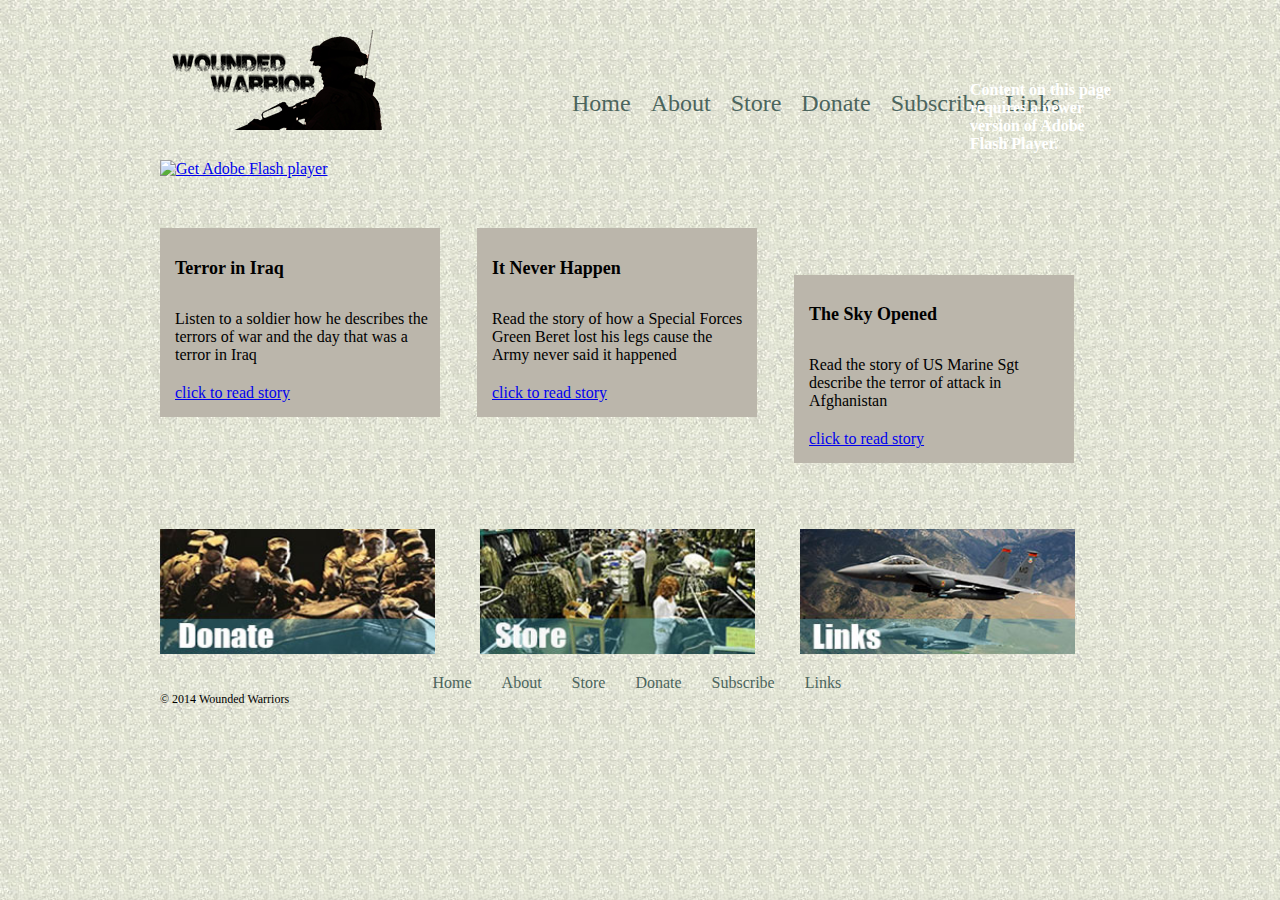
==== commit f6eba37a: "all pages are validated" ====
--- a/index.html
+++ b/index.html
@@ -79,7 +79,7 @@
 <a href="about.html">click to read story</a>
 </article>
 <!--- Donate, Store and Links --->
-<section style="clear:both";>
+<section style="clear:both">
 <p><a href="donate.html"><img src="images/rangerssmall.jpg" alt="Please Donate" height="125" width="275"/></a></p>
 </section>
 <section>
@@ -98,7 +98,7 @@
     	<li><a href="subscribe.html">Subscribe</a></li>
     	<li><a href="links.html">Links</a></li>
 	</ul>
-   <br><p>&copy; 2014 Wounded Warriors</p></br>
+   <p>&copy; 2014 Wounded Warriors</p>
 </footer>
  <!--- JavaScript --->
 <script type="text/javascript" src="http://ajax.googleapis.com/ajax/libs/jquery/1.8.1/jquery.min.js"></script>
